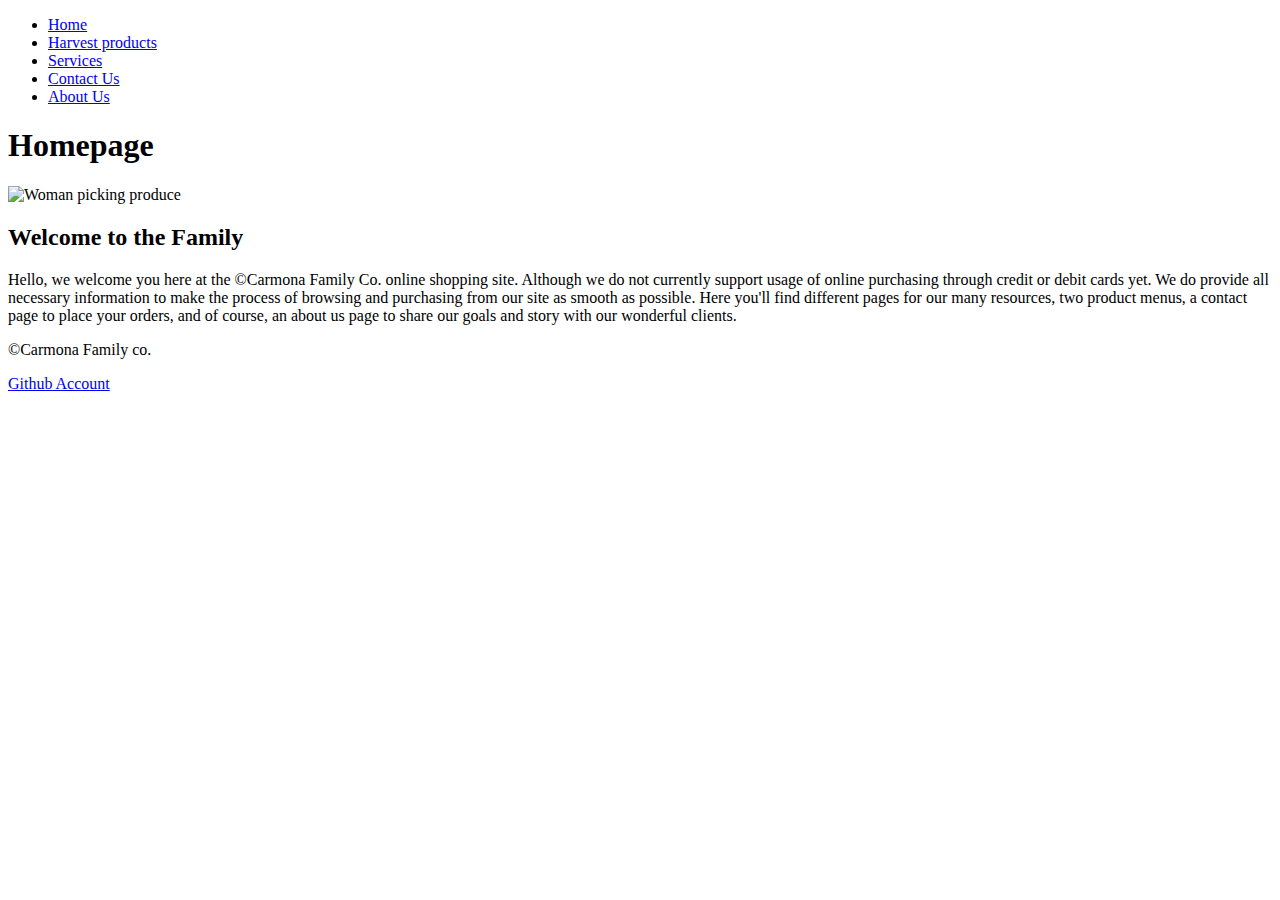
==== index.html @ 3addb26c "changed background color to dark teal" ====
<!DOCTYPE html>
<html lang="en">
<head>
    <meta charset="UTF-8">
    <meta name="viewport" content="width=device-width, initial-scale=1.0">
    <title>Home</title>
</head>
<body>
    <header>
        <nav>
            <ul>
                <li><a href="index.html" target="_self">Home</a></li>
                <li><a href="products.html" target="_self">Harvest products</a></li>
                <li><a href="services.html" target="_self">Services</a></li>
                <li><a href="contact.html" target="_self">Contact Us</a></li>
                <li><a href="about.html" target="_self">About Us</a></li>
            </ul>
        </nav>
        <h1>Homepage</h1>
        <img src="photos/Homephoto.jpg" alt="Woman picking produce" style="width: 100%;">
    </header>
    <main>

        <section>
            <h2>Welcome to the Family</h2>
            <p>Hello, we welcome you here at the &copy;Carmona Family Co. online shopping site. Although we do not currently support usage of online purchasing through credit or debit cards yet. We do provide all necessary information to make the process of browsing and purchasing from our site as smooth as possible. Here you'll find different pages for our many resources, two product menus, a contact page to place your orders, and of course, an about us page to share our goals and story with our wonderful clients. </p>
        </section>
    </main>
    <footer>
        <p> &copy;Carmona Family co. </p>
        <p><a href="https://github.com/DiegoCarmona1" target="_blank">Github Account</a></p>
    </footer> 
</body>
</html>
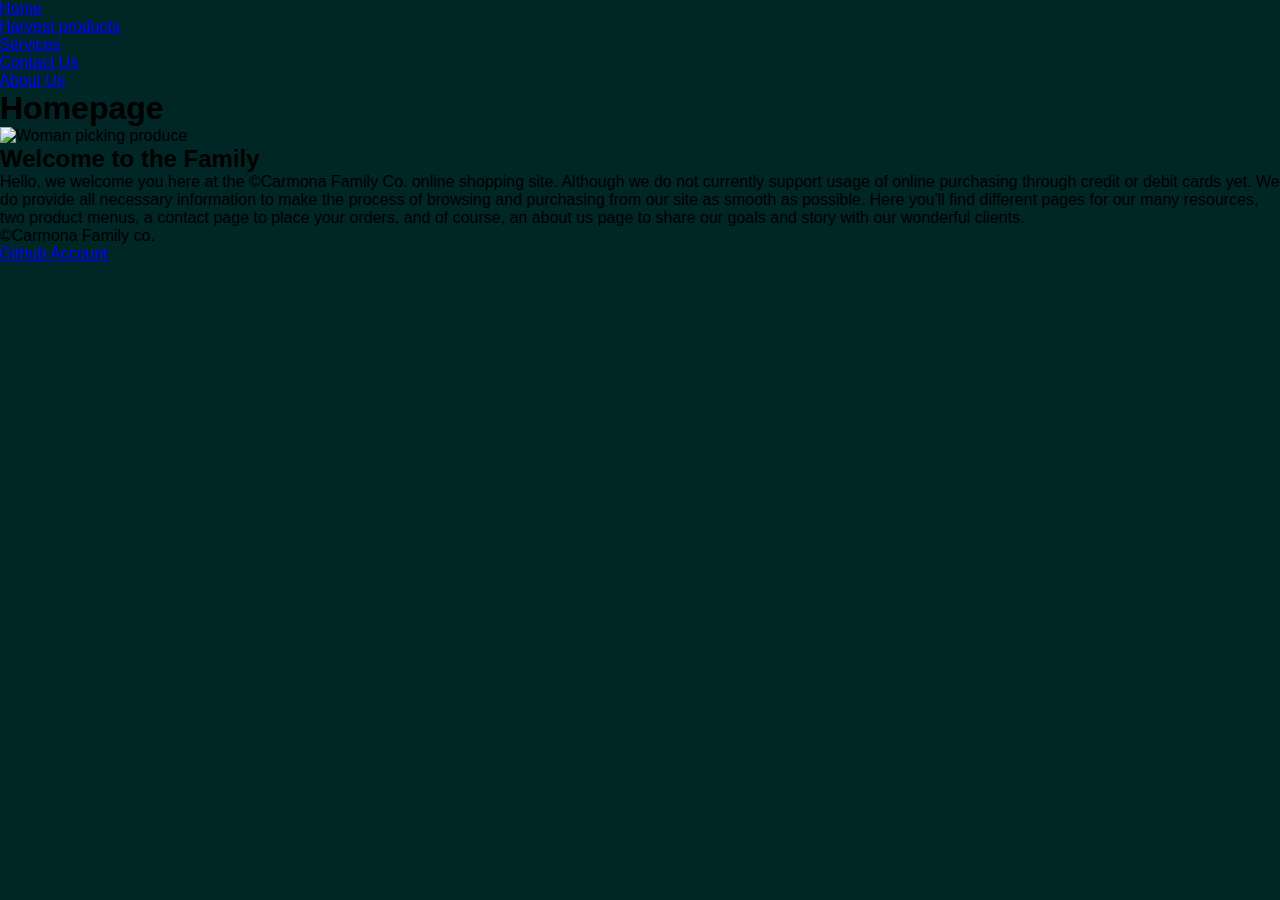
==== commit fbdef833: "added link to external stylesheets to homepage" ====
--- a/index.html
+++ b/index.html
@@ -4,6 +4,7 @@
     <meta charset="UTF-8">
     <meta name="viewport" content="width=device-width, initial-scale=1.0">
     <title>Home</title>
+    <link rel="stylesheet" href="main.css">
 </head>
 <body>
     <header>
--- a/main.css
+++ b/main.css
@@ -0,0 +1,9 @@
+body, h1, h2, p, ul, li, a {
+    margin: 0; 
+    padding: 0; 
+    font-family:Arial, Helvetica, sans-serif;
+}
+
+body {
+    background-color: #012626; 
+}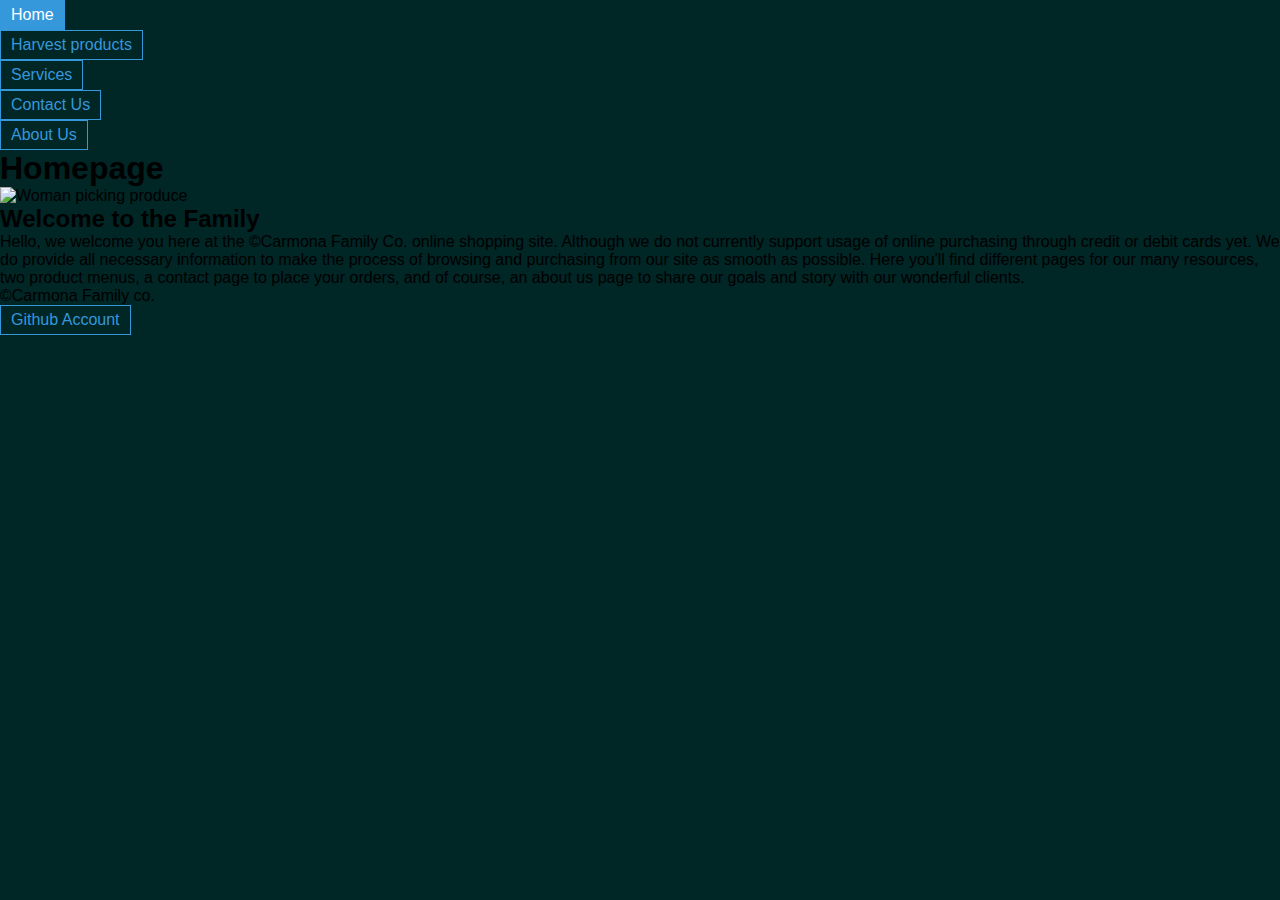
==== commit b6eb8dd4: "altered image size, added stylings to links" ====
--- a/index.html
+++ b/index.html
@@ -18,7 +18,7 @@
             </ul>
         </nav>
         <h1>Homepage</h1>
-        <img src="photos/Homephoto.jpg" alt="Woman picking produce" style="width: 100%;">
+        <img src="photos/Homephoto.jpg" alt="Woman picking produce" style="width: 50%;">
     </header>
     <main>
 
--- a/main.css
+++ b/main.css
@@ -5,5 +5,20 @@
 }
 
 body {
-    background-color: #012626; 
-}+    background-color: #012626;
+}
+
+a {
+    display: inline-block; /* making the link a block element */
+    color: #3498db; /* Bright blue text color */
+    text-decoration: none; /* Removing the underline */
+    padding: 5px 10px; /* Adding some space inside the link */
+    border: 1px solid #3498db; /* Bright blue border color */
+    transition: all 0.3s ease; /* Adding a transition */
+}
+
+/* Conditional styling for the hover state */
+a:hover {
+    background-color: #3498db; /* Bright blue background color */
+    color: white; /* white text color */
+}
